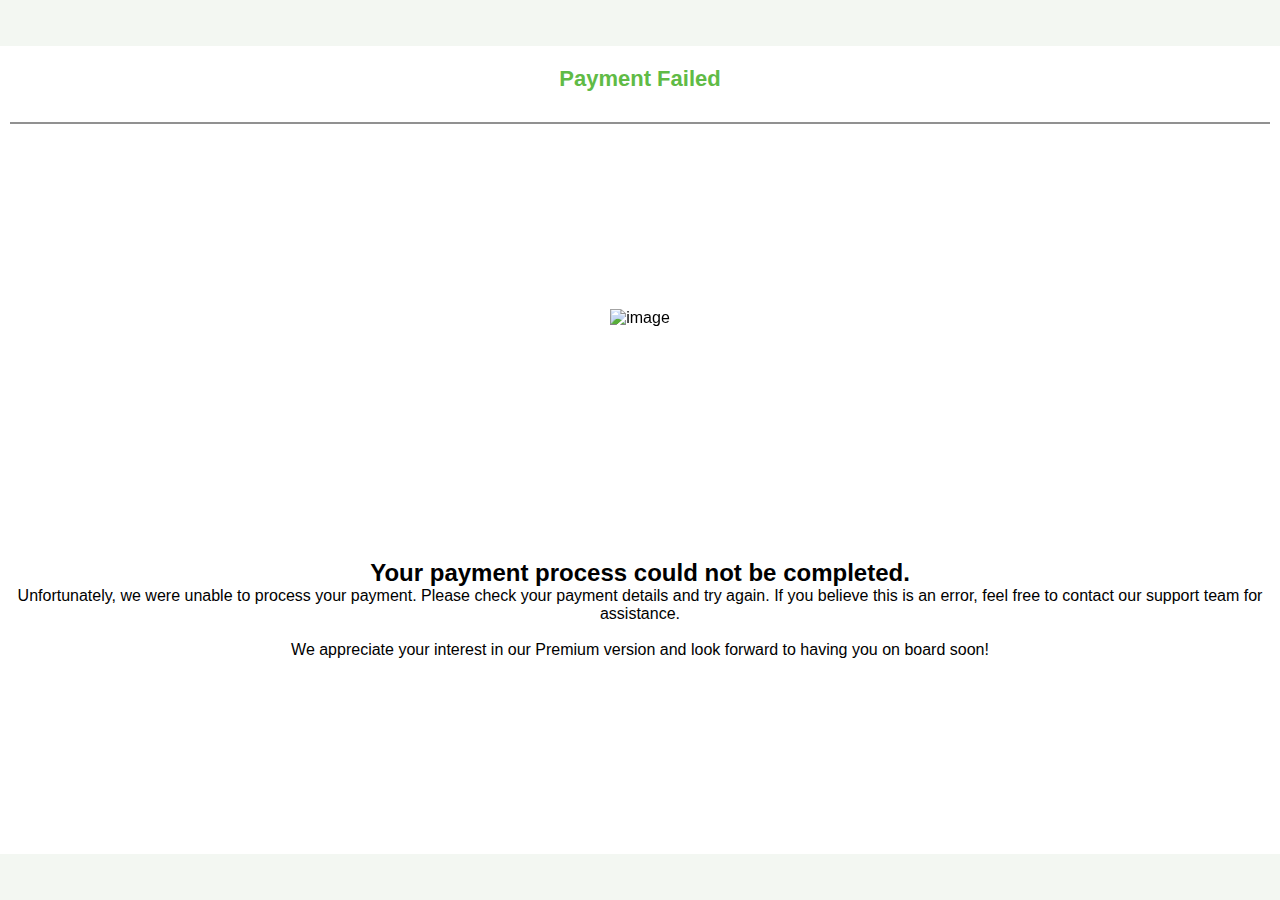
==== failed.html @ 2475c01e "Add files via upload" ====
<!DOCTYPE html>
<html lang="en">
<head>
    <meta charset="UTF-8">
    <meta name="viewport" content="width=device-width, initial-scale=1.0">
    <title>Success</title>
    <link rel="stylesheet" href="style.css">
</head>
<body>
    <section id="nav">
        <div class="navlayout">
            <h1>Payment Failed</h1>
        </div>
        <section id="main">
            <div class="home">
                <div class="image-container">
                    <img src="img/imageSad.png" class="imagefront blur-image" alt="image" srcset="">
                  </div>
                  
                

                  <h2>Your payment process could not be completed.</h2>
                  <p>
                      Unfortunately, we were unable to process your payment. Please check your payment details and try again. If you believe this is an error, feel free to contact our support team for assistance.  
                  </p> <br>
                  <p>
                      We appreciate your interest in our Premium version and look forward to having you on board soon!
                  </p>
                  
                <!-- <button type="submit">Go Back</button> -->
            </div>
        </section>
    </section>
<script src="script.js"></script>
</body>
</html>
---- style.css ----
*{
    background: #fff;
    padding: 0;
    margin: 0;
    box-sizing: border-box;
    font-family: 'Segoe UI', Tahoma, Geneva, Verdana, sans-serif;
}
body {
    font-family: 'Arial', sans-serif;
    background-color: #f3f7f2; /* Light greenish background */
    margin: 0;
    padding: 0;
    display: flex;
    justify-content: center;
    align-items: center;
    height: 100vh;
}


/* ------------success   page-------------- */
#nav{
    width: 100%;
    height: auto;
    padding: 10px 10px;
    margin: 0;

    .navlayout{
        width: 100%;
        padding: 10px 10px;
        border-bottom: 2px solid #919191;

        h1{
            font-weight: 600;
            font-size: 22px;
        }
    }
}

@media (max-width: 400px) {
    #main .home h2 {
        font-size: 16px;
    }
    
    #main .home p {
        font-size: 14px;
    }
}


/* ----------------- home page styling---------------- */
#main{
    height: 80vh;
    width: 100%;
    
    .home{
        width: 100%;
        height: 100%;
        display: flex;
        flex-direction: column;
        justify-content: center;
        align-items: center;
        h2{
            text-align: center;
        }
        p{
            width: 100%;
            text-align: center;
        }
        .imagefront{
            height: 250px;
            width: auto;
            image-orientation:cover;
        }
       
    }
}
.image-container {
    position: relative;
    width: auto; /* Set the width to match your image size */
    height: auto; /* Maintain aspect ratio of the image */
    overflow: hidden; /* Ensure the blur effect is contained within the image */
  }
  
  .blur-image {
    width: 100%;
    height: auto;
    display: block;
    filter: blur(0px); /* Apply the initial blur */
    transition: filter 0.3s ease-in-out; /* Smooth transition for the blur */
  }
  
  /* Create the white gradient effect at the bottom of the image */
  .image-container::after {
    content: "";
    position: absolute;
    bottom: 0;
    left: 0;
    width: 100%;
    height: 50%; /* You can adjust the height to control the blur area */
    background: linear-gradient(to bottom, rgba(255, 255, 255, 0) 0%, rgba(255, 255, 255, 1) 100%);
  }
  







  /* ------------------index page  styling --------------------- */
  /* General Styling */

/* Form Styling */
form {
    background-color: #ffffff; /* White background for contrast */
    border-radius: 10px;
    box-shadow: 0px 4px 10px rgba(0, 0, 0, 0.1);
    padding: 20px;
    max-width: 400px;
    width: 100%;
}

/* Table and Heading Styling */
table {
    width: 100%;
    border-collapse: collapse;
}

h1 {
    text-align: center;
    color: #60bb46; /* Green theme color */
    margin-bottom: 20px;
}

/* Input Fields */
input[type="text"] {
    width: 100%;
    padding: 10px;
    border: 1px solid #c4d6c5;
    border-radius: 5px;
    margin-top: 5px;
    font-size: 14px;
    box-sizing: border-box;
}

input[type="text"]:focus {
    outline: none;
    border: 1px solid #60bb46; /* Green border on focus */
    box-shadow: 0 0 5px rgba(96, 187, 70, 0.4);
}

/* Table Rows and Labels */
td {
    padding: 10px;
    vertical-align: top;
    color: #333;
}

td:first-child {
    font-weight: bold;
    color: #2e7d32; /* Dark green for labels */
}

/* Submit Button */
input[type="submit"], .button {
    background-color: #60bb46; /* Bright green button */
    color: #ffffff; /* White text */
    padding: 10px 10px;
    font-size: 16px;
    text-transform: uppercase;
    border: none;
    font-weight: 600;
    height: 50px;
    border-radius: 5px;
    cursor: pointer;
    display: block;
    margin: 20px auto;
    width: calc(100% - 20px);
    text-align: center;
    transition: all 0.3s ease;
}

input[type="submit"], .button:hover {
    background-color: #36732b; /* Slightly darker green on hover */
}

/* Responsive Design */
@media screen and (max-width: 400px) {
    form {
        padding: 5px;
        margin: 5px;
    }

    h1 {
        font-size: 23px;
        margin: 5px;
    }

    td {
        padding: 4px;
        font-size: 14px;
    }

    input[type="submit"], .button {
        font-size: 12px;
        padding: 4px;
        
    }
}
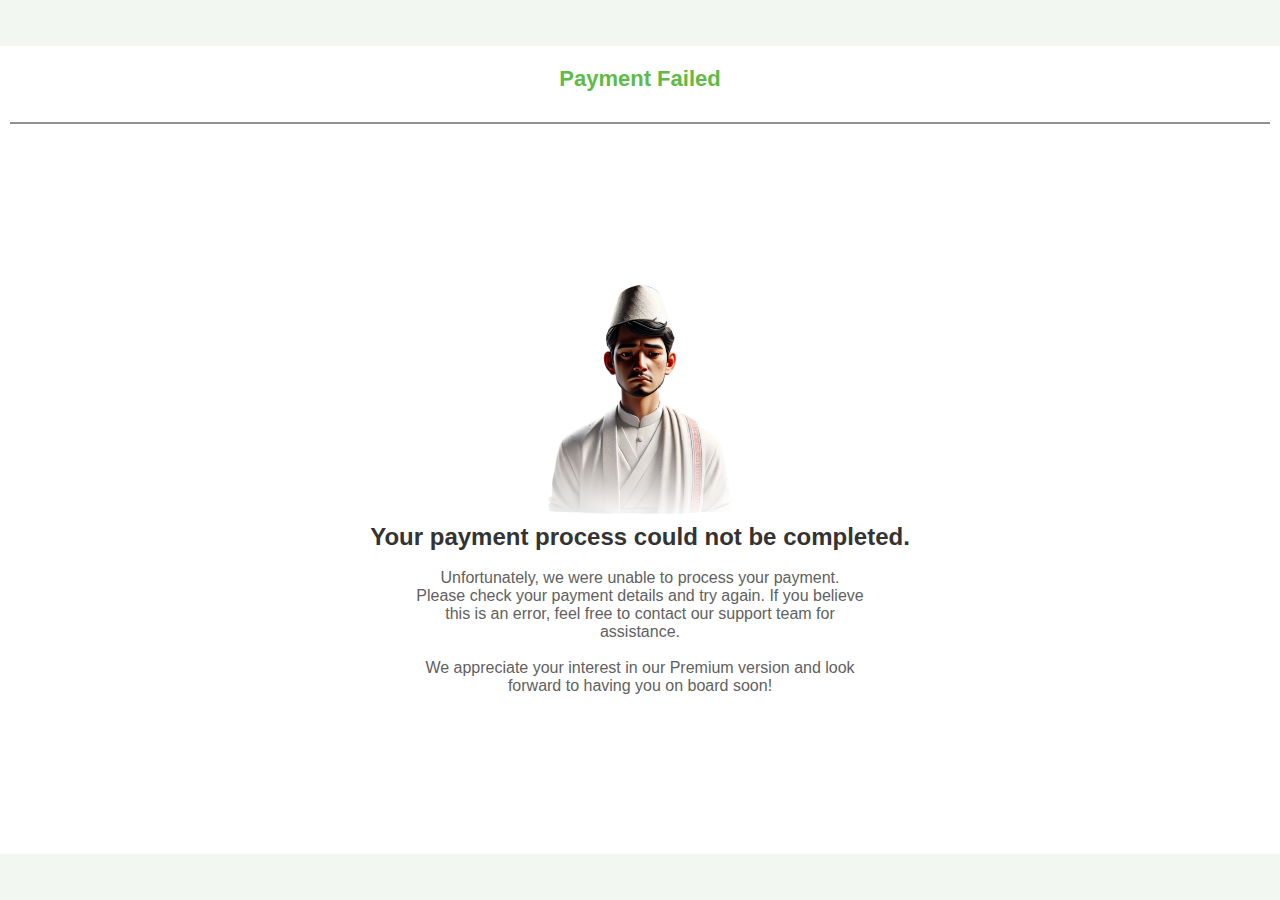
==== commit ed80f252: "Update failed.html" ====
--- a/failed.html
+++ b/failed.html
@@ -3,7 +3,7 @@
 <head>
     <meta charset="UTF-8">
     <meta name="viewport" content="width=device-width, initial-scale=1.0">
-    <title>Success</title>
+    <title>Failed</title>
     <link rel="stylesheet" href="style.css">
 </head>
 <body>
@@ -20,6 +20,7 @@
                 
 
                   <h2>Your payment process could not be completed.</h2>
+                <br>
                   <p>
                       Unfortunately, we were unable to process your payment. Please check your payment details and try again. If you believe this is an error, feel free to contact our support team for assistance.  
                   </p> <br>
@@ -31,6 +32,5 @@
             </div>
         </section>
     </section>
-<script src="script.js"></script>
 </body>
-</html>+</html>
--- a/style.css
+++ b/style.css
@@ -11,6 +11,7 @@
     margin: 0;
     padding: 0;
     display: flex;
+    flex-direction:column;
     justify-content: center;
     align-items: center;
     height: 100vh;
@@ -61,10 +62,14 @@
         align-items: center;
         h2{
             text-align: center;
+            color: #333;
         }
         p{
             width: 100%;
             text-align: center;
+            color: #616161;
+            max-width: 450px;
+            justify-content: center;
         }
         .imagefront{
             height: 250px;
@@ -207,3 +212,5 @@
         
     }
 }
+
+/* -------------------------failed page styling------------------------- */
